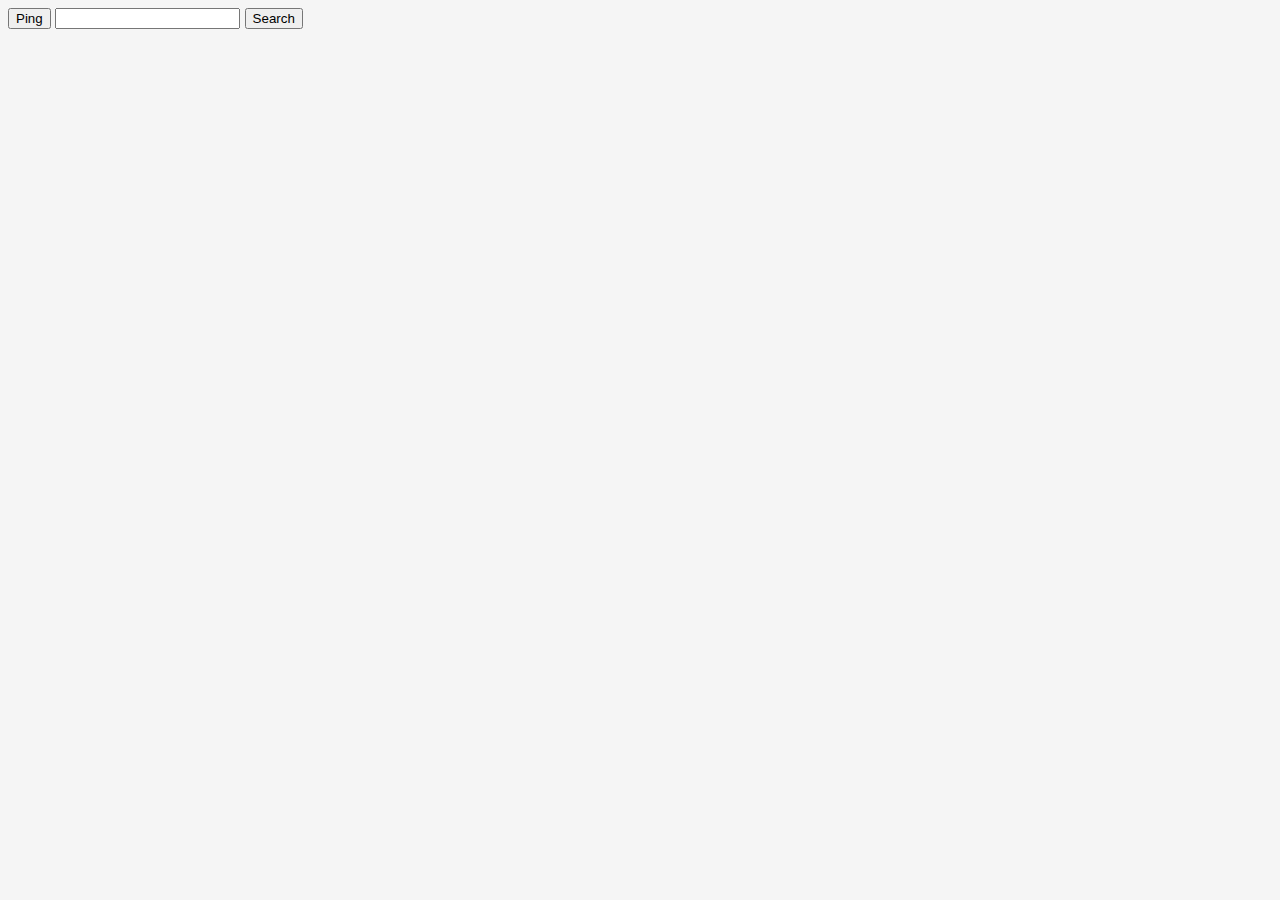
==== index.html @ 8712d356 "Ping functionality" ====
<html lang="en">
<head>
    <meta charset="UTF-8">
    <meta name="viewport" content="width=device-width, initial-scale=1.0">
    <title>CoinGecko</title>
    <link rel="stylesheet" href="style.css">
</head>
<body>
    <button id="ping">Ping</button>
    <label for="search">
        <input type="text" name="search">
        <button id="search">Search</button>
    </label>
    <script type="text/javascript" src="script.js"></script>
</body>
</html>
---- style.css ----
body {
    background-color: whitesmoke;
    font-family: -apple-system, BlinkMacSystemFont, 'Segoe UI', Roboto, Oxygen, Ubuntu, Cantarell, 'Open Sans', 'Helvetica Neue', sans-serif;
}
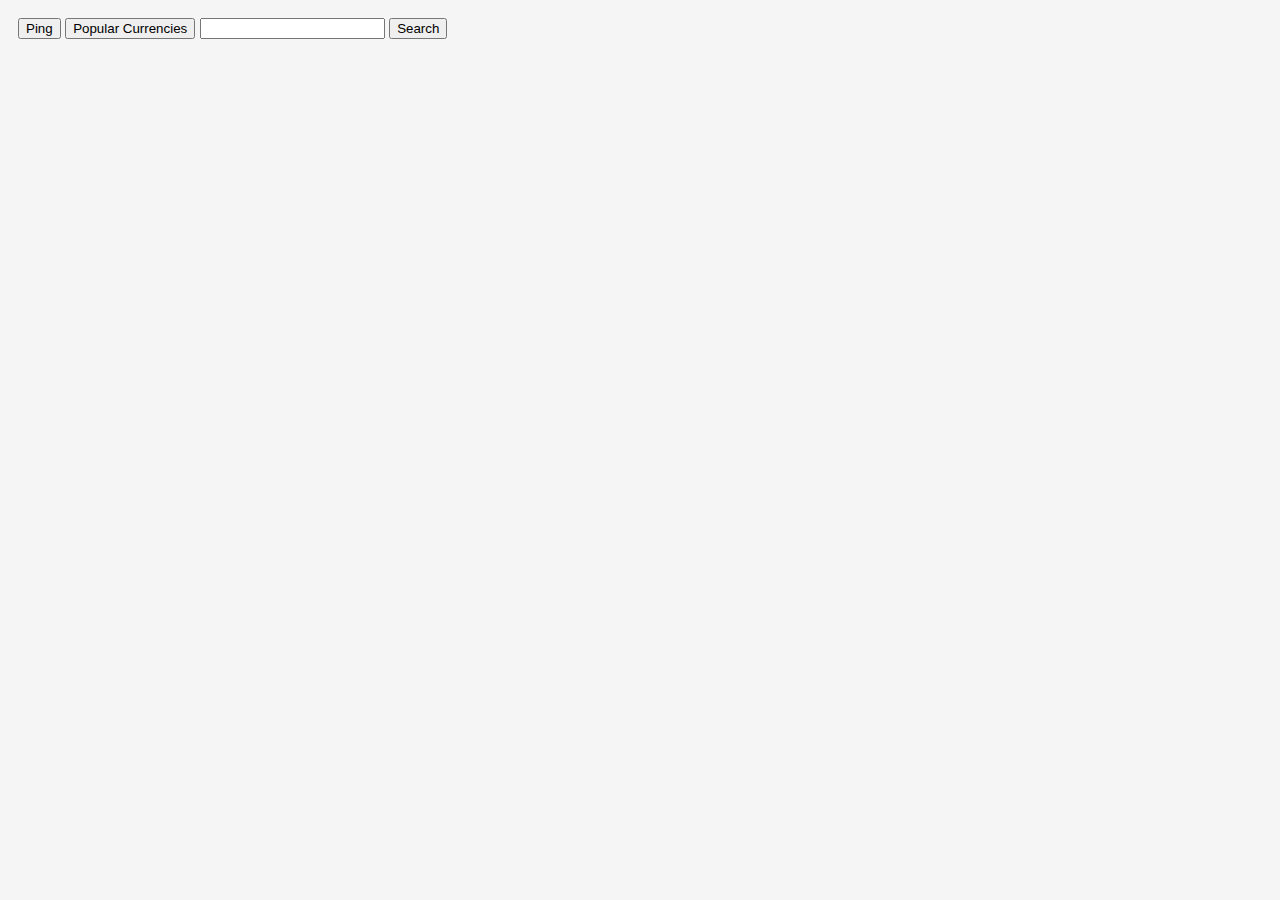
==== commit a84af240: "popular currencies" ====
--- a/index.html
+++ b/index.html
@@ -7,6 +7,7 @@
 </head>
 <body>
     <button id="ping">Ping</button>
+    <button id="popularCurrencies">Popular Currencies</button>
     <label for="search">
         <input type="text" name="search">
         <button id="search">Search</button>
--- a/style.css
+++ b/style.css
@@ -1,4 +1,12 @@
 body {
     background-color: whitesmoke;
     font-family: -apple-system, BlinkMacSystemFont, 'Segoe UI', Roboto, Oxygen, Ubuntu, Cantarell, 'Open Sans', 'Helvetica Neue', sans-serif;
+    padding: 10px;
+}
+
+.search-parameters {
+    background-color: white;
+    border: 1px black solid;
+    padding: 10px;
+    margin: 10px 0 0 0;
 }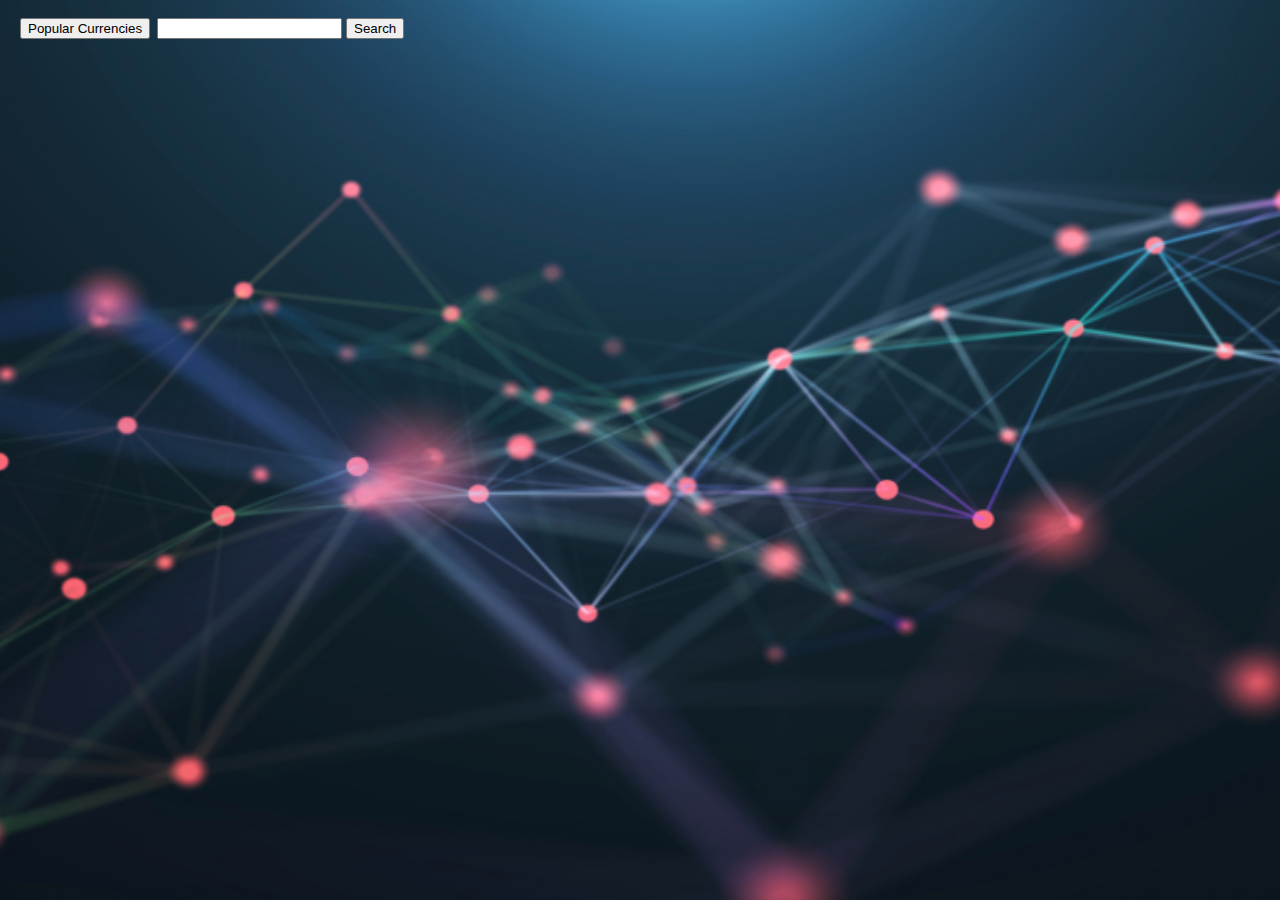
==== commit 4bd74e96: "pagination & sorting in popular currencies page" ====
--- a/index.html
+++ b/index.html
@@ -6,12 +6,14 @@
     <link rel="stylesheet" href="style.css">
 </head>
 <body>
-    <button id="ping">Ping</button>
-    <button id="popularCurrencies">Popular Currencies</button>
+    <a href="popularCurrencies.html"><button>Popular Currencies</button></a>
+    
     <label for="search">
         <input type="text" name="search">
         <button id="search">Search</button>
     </label>
-    <script type="text/javascript" src="script.js"></script>
+    <script type="text/javascript" src="script.js">
+    
+    </script>
 </body>
 </html>--- a/style.css
+++ b/style.css
@@ -1,12 +1,41 @@
 body {
-    background-color: whitesmoke;
     font-family: -apple-system, BlinkMacSystemFont, 'Segoe UI', Roboto, Oxygen, Ubuntu, Cantarell, 'Open Sans', 'Helvetica Neue', sans-serif;
     padding: 10px;
+    background-image: url("Cryptocurrency.jpg");
+    background-size: cover;
 }
 
 .search-parameters {
+    padding: 10px;
+    margin: 10px 0 0 0;
+    color: white;
+}
+
+h1 {
+    color: white;
+}
+.search-parameters label, a {
+    padding: 1px;
+    margin: 1px;
+    color: white;
+}
+
+#result {
+    display: grid;
+    grid-template-columns: auto auto;
+    grid-gap: 10px;
+}
+.card {
     background-color: white;
+    display: grid;
+    grid-template-columns: 100px auto;
+    grid-template-rows: auto auto;
+    grid-gap: 10px;
     border: 1px black solid;
     padding: 10px;
     margin: 10px 0 0 0;
+}
+.card img {
+    height: 100px;
+    grid-area: 1 / 1 / 3 / 2 
 }